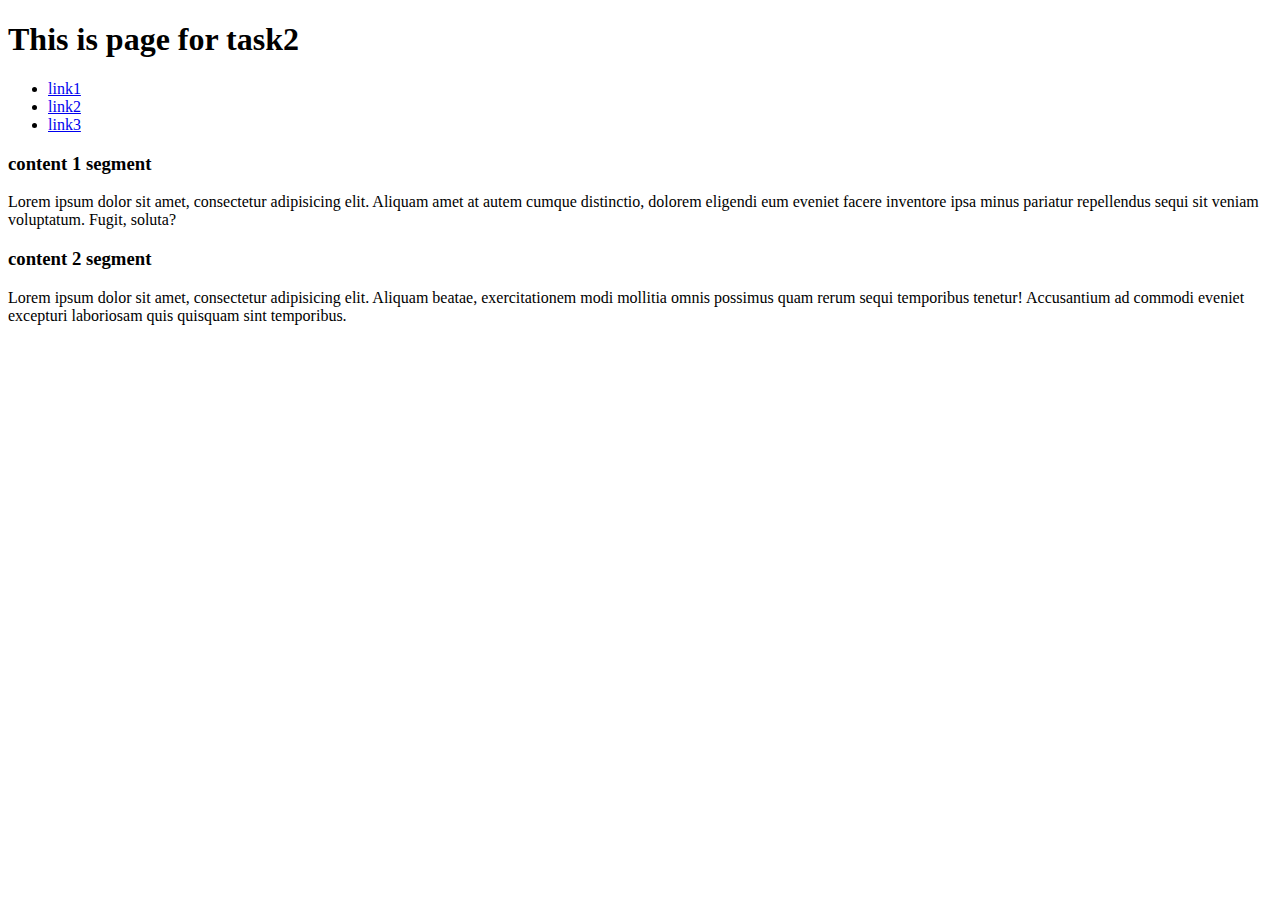
==== HW2/template2.html @ ab11d631 "Updated format" ====
<!DOCTYPE html>
<html lang="en">
<head>
    <meta charset="UTF-8">
    <title>Title</title>
</head>
<body>
<h1 id="main_header">This is page for task2</h1>
<ul>
    <li class="linkList listElement1"><a href="#">link1</a></li>
    <li class="linkList listElement2"><a href="#">link2</a></li>
    <li class="linkList listElement3"><a href="#">link3</a></li>
</ul>
<h3 class="sub-header">content 1 segment</h3>
<div class="content_1">
    <p class="text_segment text1">
        Lorem ipsum dolor sit amet, consectetur adipisicing elit. Aliquam amet at autem cumque distinctio,
        dolorem
        eligendi eum eveniet facere inventore ipsa minus pariatur repellendus sequi sit veniam voluptatum.
        Fugit,
        soluta?</p>

</div>
<h3 class="sub-header">content 2 segment</h3>
<div class="content_2">
    <p class="text_segment text2">
        Lorem ipsum dolor sit amet, consectetur adipisicing elit. Aliquam beatae, exercitationem modi mollitia
        omnis
        possimus quam rerum sequi temporibus tenetur! Accusantium ad commodi eveniet excepturi laboriosam quis
        quisquam sint temporibus.</p>
</div>


</body>
</html>
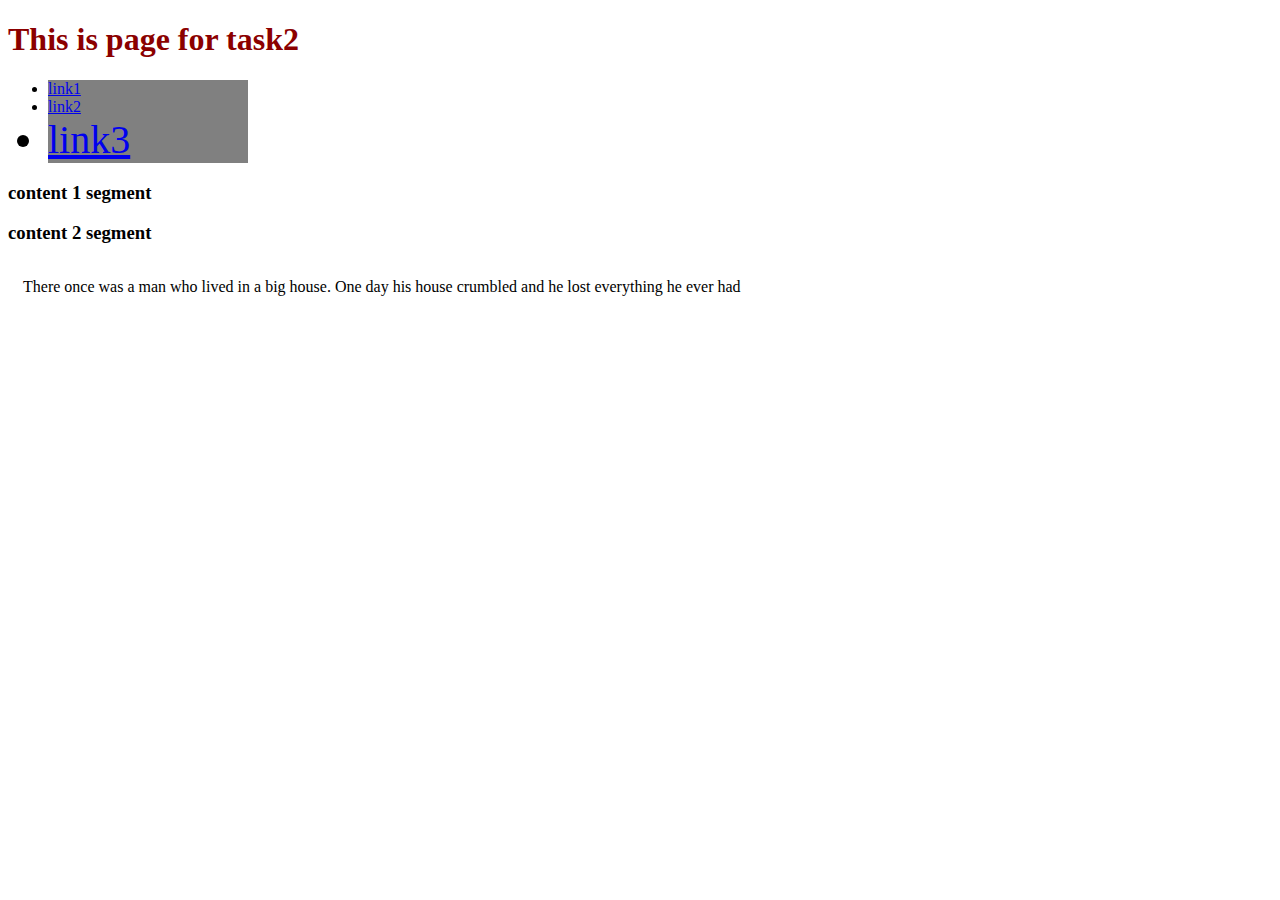
==== commit 18fd05e7: "HW2 complete" ====
--- a/HW2/template2.html
+++ b/HW2/template2.html
@@ -30,6 +30,7 @@
         quisquam sint temporibus.</p>
 </div>
 
+<script src="template2.js"></script>
 
 </body>
 </html>